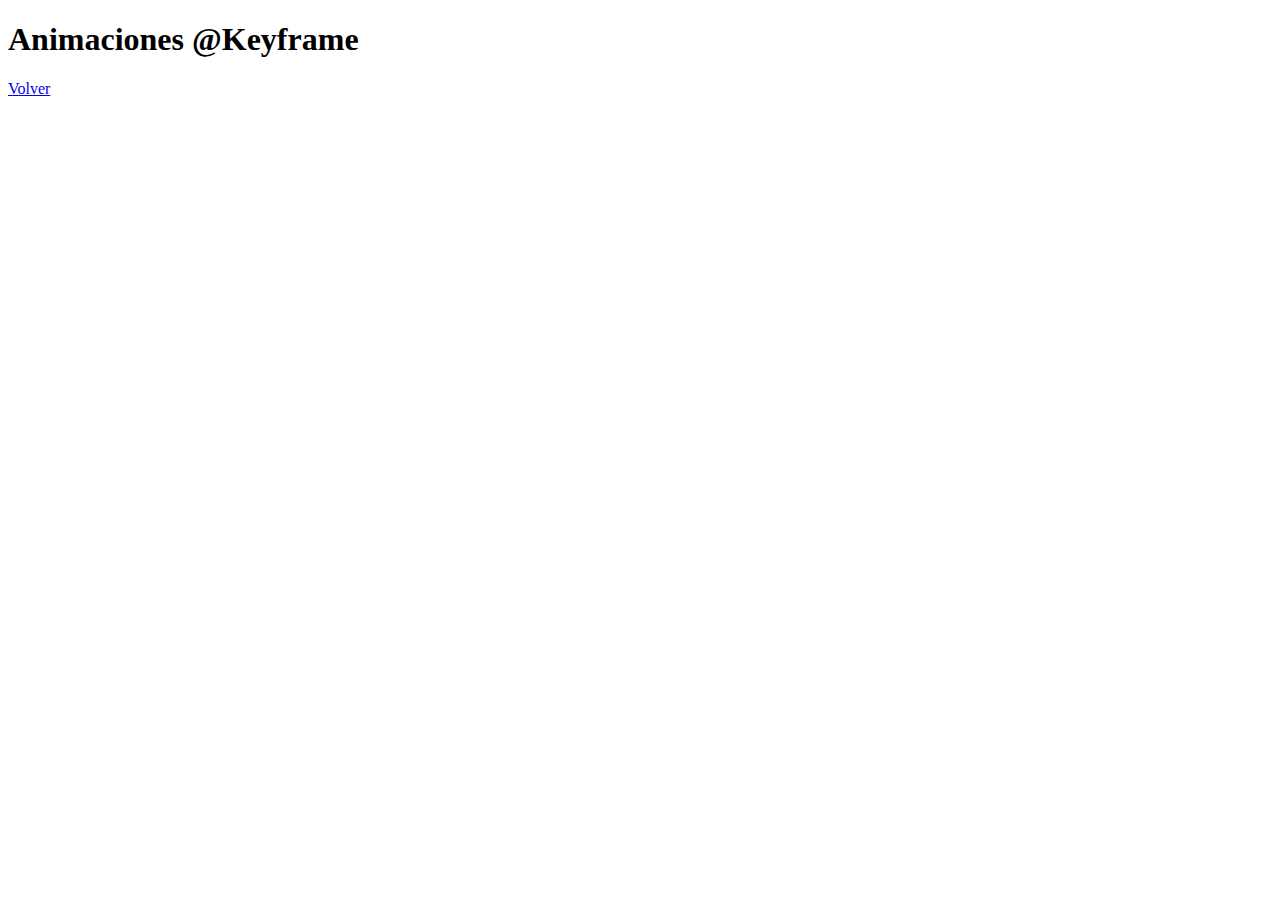
==== pruebatecnica/ejemplos/css/animaciones.html @ 4c28bcca "proyecto inicial" ====
<!DOCTYPE html> <!--html5-->
<html lang="es"> <!--lang es atributo "es"/"en" son valores-->
<head>
    <meta charset="UTF-8">  <!--juego de caracteres-->
    <meta name="viewport" content="width=device-width, initial-scale=1.0"> <!--importante responsive-->
    <meta http-equiv="X-UA-Compatible" content="ie=edge">
    <title>Título pestaña</title>
    
    <!--la base para construir todas las rutas de esta pagina-->
    <!--todas las url de nuestra aplicacion se construyen a partir de la raiz-->
    <base href="/"> 

    <!--estilos-->
    <link rel="stylesheet" href="/css/styles.css">
  
</head>
<body>
    <h1>Animaciones @Keyframe</h1>
    
    <a href="/index.html">Volver</a>

    <div class="box-animacion"></div>
    
    <script src="/js/main.js"></script>
</body>
</html>
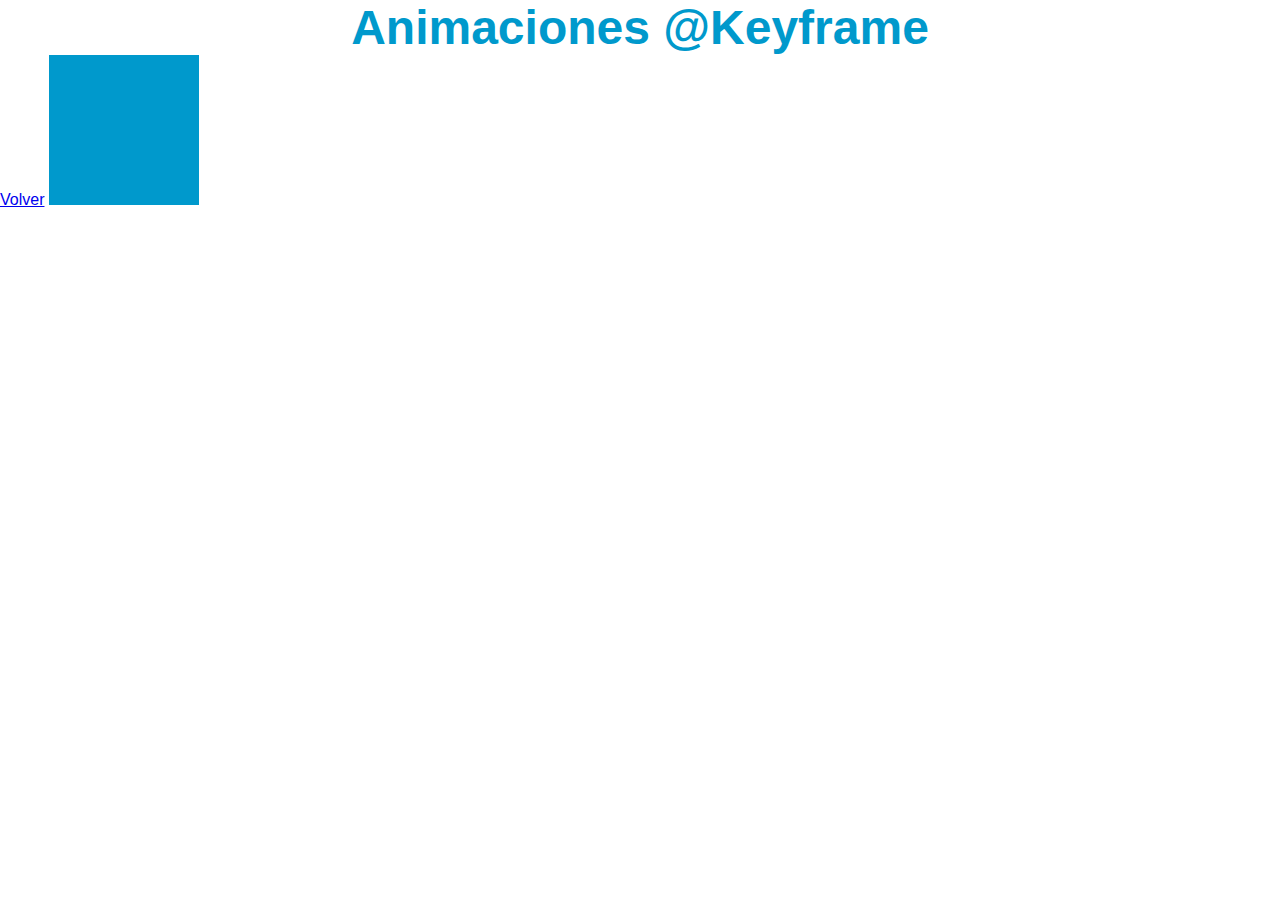
==== commit 88e283aa: "update links" ====
--- a/pruebatecnica/ejemplos/css/animaciones.html
+++ b/pruebatecnica/ejemplos/css/animaciones.html
@@ -11,16 +11,16 @@
     <base href="/"> 
 
     <!--estilos-->
-    <link rel="stylesheet" href="/css/styles.css">
+    <link rel="stylesheet" href="/pruebatecnica/css/styles.css">
   
 </head>
 <body>
     <h1>Animaciones @Keyframe</h1>
     
-    <a href="/index.html">Volver</a>
+    <a href="/pruebatecnica/index.html">Volver</a>
 
     <div class="box-animacion"></div>
     
-    <script src="/js/main.js"></script>
+    <script src="/pruebatecnica/js/main.js"></script>
 </body>
 </html>--- a/pruebatecnica/css/styles.css
+++ b/pruebatecnica/css/styles.css
@@ -0,0 +1,101 @@
+/*
+  hoja de estilos
+  esto es un comentario de bloque
+  @auto: ander
+  @version: 1.0
+  @tags: css, basic, etc..
+  @licencia: mit
+  
+*/
+
+/* reset basico para eliminar estilos de todos los browser - user-agent */
+*{
+    margin: 0;
+    padding: 0;
+}
+
+body{
+    font-size: 16px;
+    font-family: Arial, sans-serif;
+   
+}
+
+h1{
+    color: #09C;
+    font-size: 3em;
+    text-align: center;
+
+}
+
+h1 , h2, h3, h4, h5, h6 {
+    text-align: center;
+}
+
+
+
+
+table{
+    width: 50%;
+    margin: auto;
+}
+
+td{
+    width: 50%; 
+    border:1px solid #000;     /* shorthand */
+
+    /*
+    border-width: 1px;
+    border-color: #000;
+    border-style: solid;
+    */
+
+    text-align: center;
+    text-transform: capitalize;
+}
+
+td:hover{
+    background-color: pink;
+}    
+
+.parallax{
+
+  background-image: url(/pruebatecnica/images/damian-zaleski-RYyr-k3Ysqg-unsplash.jpg);  
+
+  /* Set a specific height */
+  height: 500px;
+
+  /* Create the parallax scrolling effect */
+  background-attachment: fixed;
+  background-position: center;
+  background-repeat: no-repeat;
+  background-size: cover;
+}
+
+.parallax h1{    
+    padding-top: 4em;
+}
+.parallax h2{
+    padding-top: 0.5em;
+}
+
+@keyframes mymove {
+    from {
+        background-color: #0099CC;  
+        border-radius: 0;
+       
+    }
+    to {
+        background-color:red;  
+        border-radius: 50%;
+       
+    }
+  }
+
+.box-animacion{
+
+    display: inline-block;
+    width: 150px;
+    height: 150px;
+    background-color: #0099CC;  
+    animation: mymove 2s infinite alternate;
+}
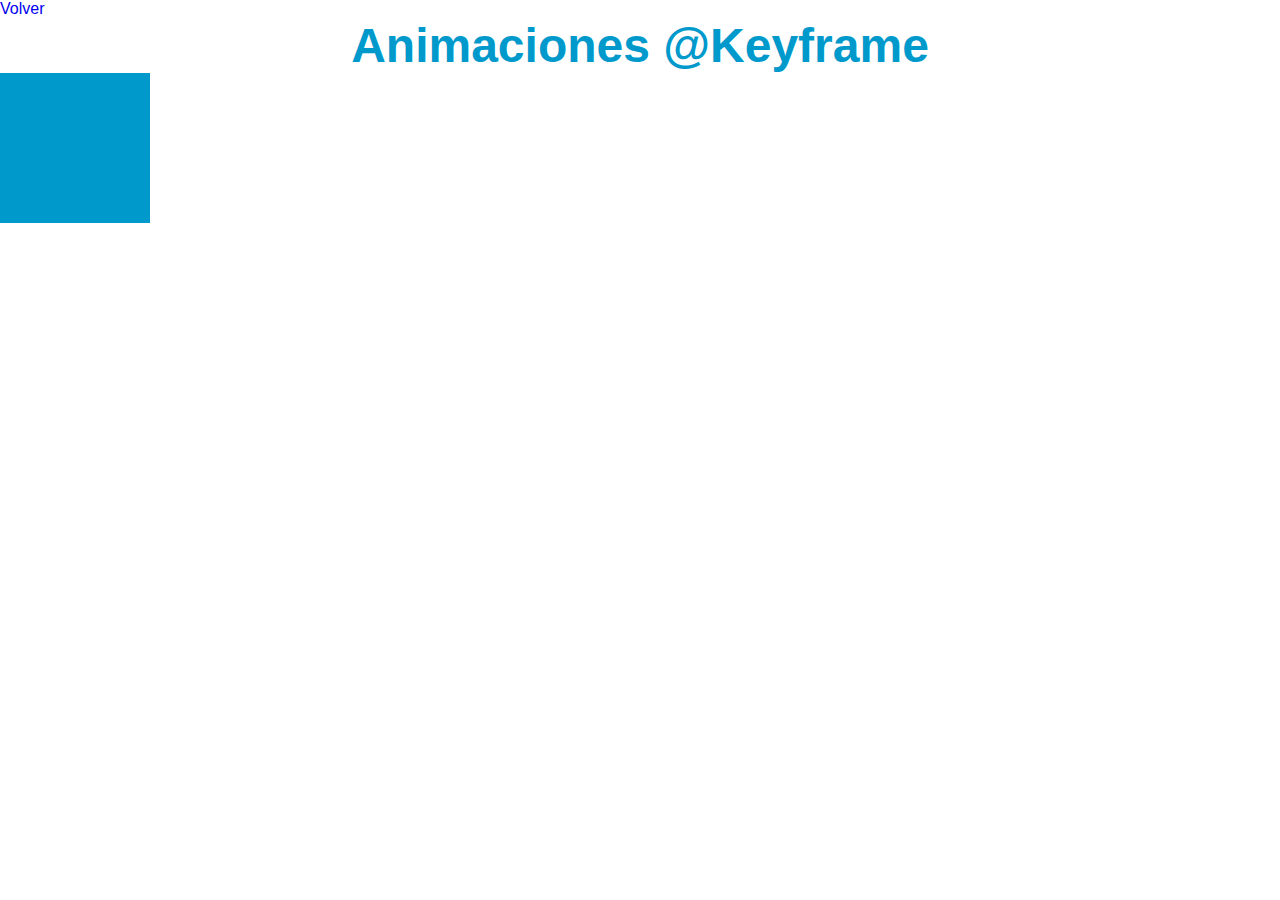
==== commit 5334bb2b: "css selectores basicos" ====
--- a/pruebatecnica/ejemplos/css/animaciones.html
+++ b/pruebatecnica/ejemplos/css/animaciones.html
@@ -1,26 +1,54 @@
-<!DOCTYPE html> <!--html5-->
-<html lang="es"> <!--lang es atributo "es"/"en" son valores-->
+<!DOCTYPE html>
+<!--html5-->
+<html lang="es">
+<!--lang es atributo "es"/"en" son valores-->
+
 <head>
-    <meta charset="UTF-8">  <!--juego de caracteres-->
-    <meta name="viewport" content="width=device-width, initial-scale=1.0"> <!--importante responsive-->
+    <meta charset="UTF-8">
+    <!--juego de caracteres-->
+    <meta name="viewport" content="width=device-width, initial-scale=1.0">
+    <!--importante responsive-->
     <meta http-equiv="X-UA-Compatible" content="ie=edge">
-    <title>Título pestaña</title>
-    
+    <title>Animaciones</title>
+
     <!--la base para construir todas las rutas de esta pagina-->
     <!--todas las url de nuestra aplicacion se construyen a partir de la raiz-->
-    <base href="/"> 
+    <base href="/pruebatecnica/">
 
     <!--estilos-->
-    <link rel="stylesheet" href="/pruebatecnica/css/styles.css">
-  
+    <link rel="stylesheet" href="css/styles.css">
+    <style>
+        @keyframes mymove {
+            from {
+                background-color: #0099CC;
+                border-radius: 0;
+            }
+
+            to {
+                background-color: red;
+                border-radius: 50%;
+            }
+        }
+
+        .box-animacion {
+            display: inline-block;
+            width: 150px;
+            height: 150px;
+            background-color: #0099CC;
+            animation: mymove 2s infinite alternate;
+        }
+    </style>
 </head>
+
 <body>
+     
+    <a href="index.html">Volver</a>
+    
     <h1>Animaciones @Keyframe</h1>
-    
-    <a href="/pruebatecnica/index.html">Volver</a>
 
     <div class="box-animacion"></div>
-    
-    <script src="/pruebatecnica/js/main.js"></script>
+
+    <script src="js/main.js"></script>
 </body>
+
 </html>